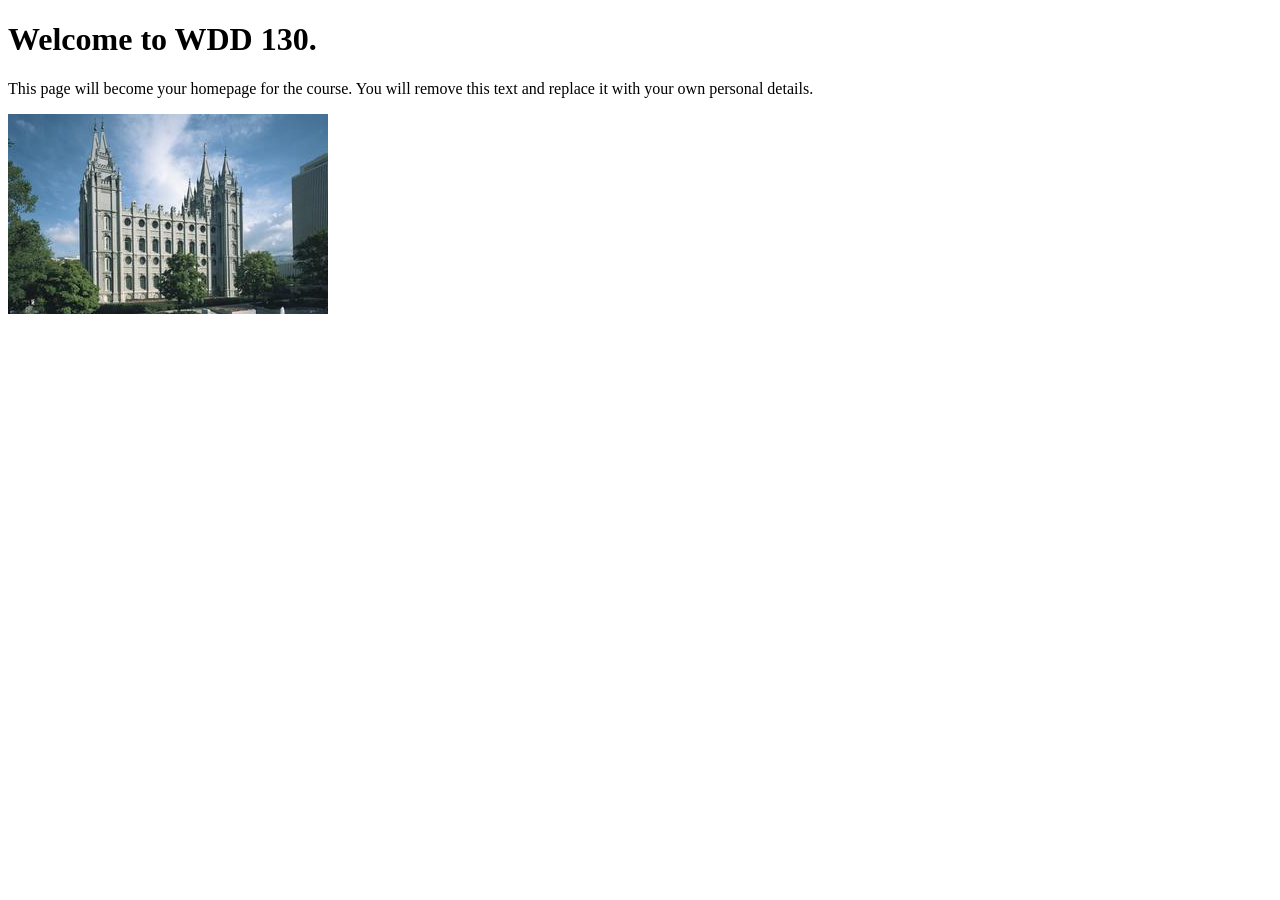
==== index.html @ 322c4031 "Initial commit" ====
<!DOCTYPE html>
<html lang="en">
<head>
    <meta charset="UTF-8">
    <meta name="viewport" content="width=device-width, initial-scale=1.0">
    <title>WDD 130 | Personal Homepage</title>
</head>
<body>
    <h1>Welcome to WDD 130.</h1>
    <p>This page will become your homepage for the course. You will remove this text and replace it with your own personal details.</p>

    <img src="images/salt-lake-temple.jpg" alt="The Salt Lake Temple.">
</body>
</html>
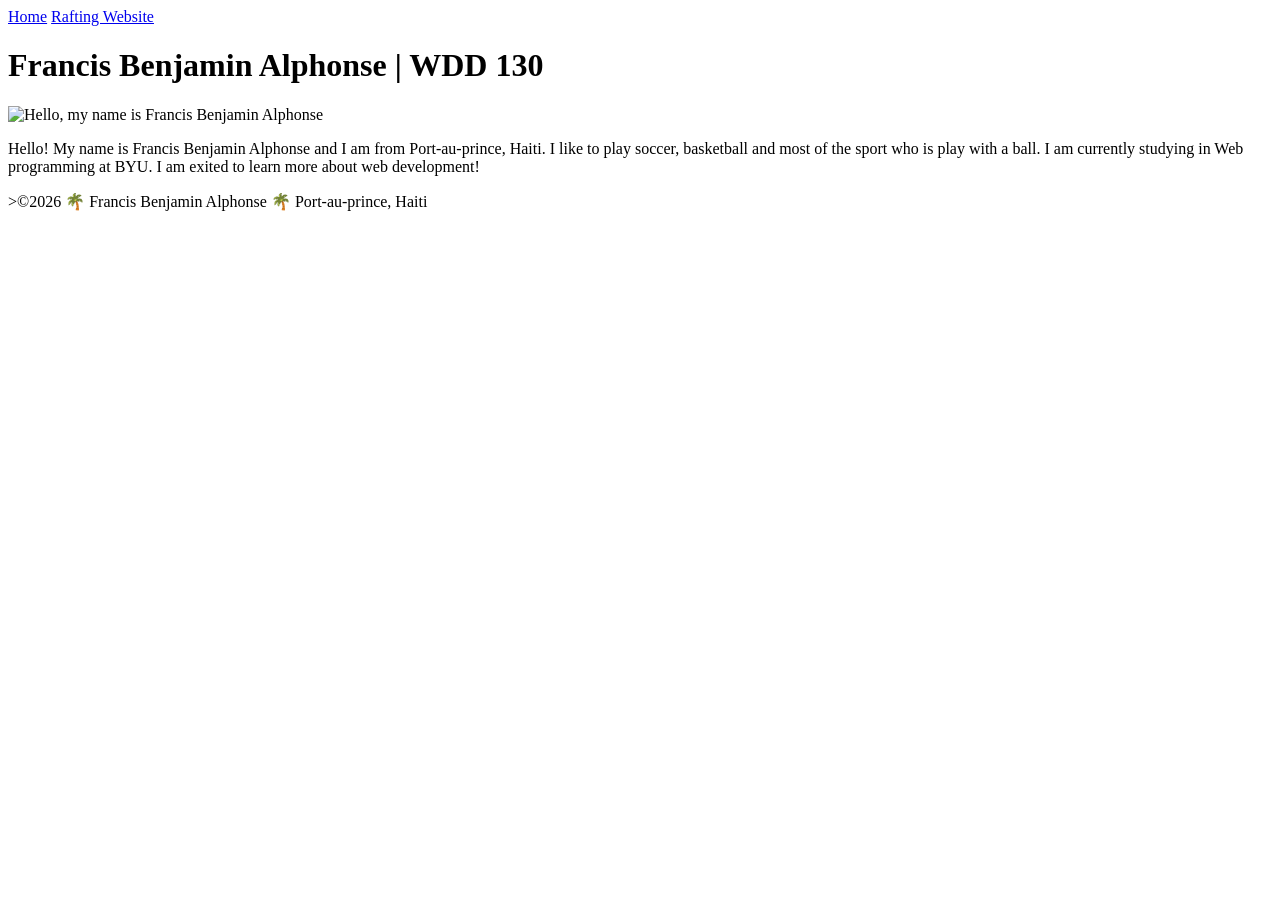
==== commit 7eb7eefa: "ok" ====
--- a/index.html
+++ b/index.html
@@ -1,14 +1,30 @@
 <!DOCTYPE html>
-<html lang="en">
+<html lang="en-US">
+
 <head>
     <meta charset="UTF-8">
     <meta name="viewport" content="width=device-width, initial-scale=1.0">
-    <title>WDD 130 | Personal Homepage</title>
+    <title>Francis Benjamin Alphonse | WDD 130</title>
 </head>
+
 <body>
-    <h1>Welcome to WDD 130.</h1>
-    <p>This page will become your homepage for the course. You will remove this text and replace it with your own personal details.</p>
+    <header>
+        <nav>
+            <a href="#">Home</a>
+            <a href="wwr">Rafting Website</a>
+        </nav>
+    </header>
+    <main>
+        <h1>Francis Benjamin Alphonse | WDD 130</h1>
+        <img src="images/profile.jpg" alt="Hello, my name is Francis Benjamin Alphonse" width="200"
+          height="200">
+        <p>Hello! My name is Francis Benjamin Alphonse and I am from Port-au-prince, Haiti. I like
+            to play soccer, basketball and most of the sport who is play with a ball. I am currently
+            studying in Web programming at BYU. I am exited to learn more about web development!</p>
+    </main>
+    <footer>
+        <p>>©2026 🌴 Francis Benjamin Alphonse 🌴 Port-au-prince, Haiti</p>
+    </footer>
+</body>
 
-    <img src="images/salt-lake-temple.jpg" alt="The Salt Lake Temple.">
-</body>
 </html>
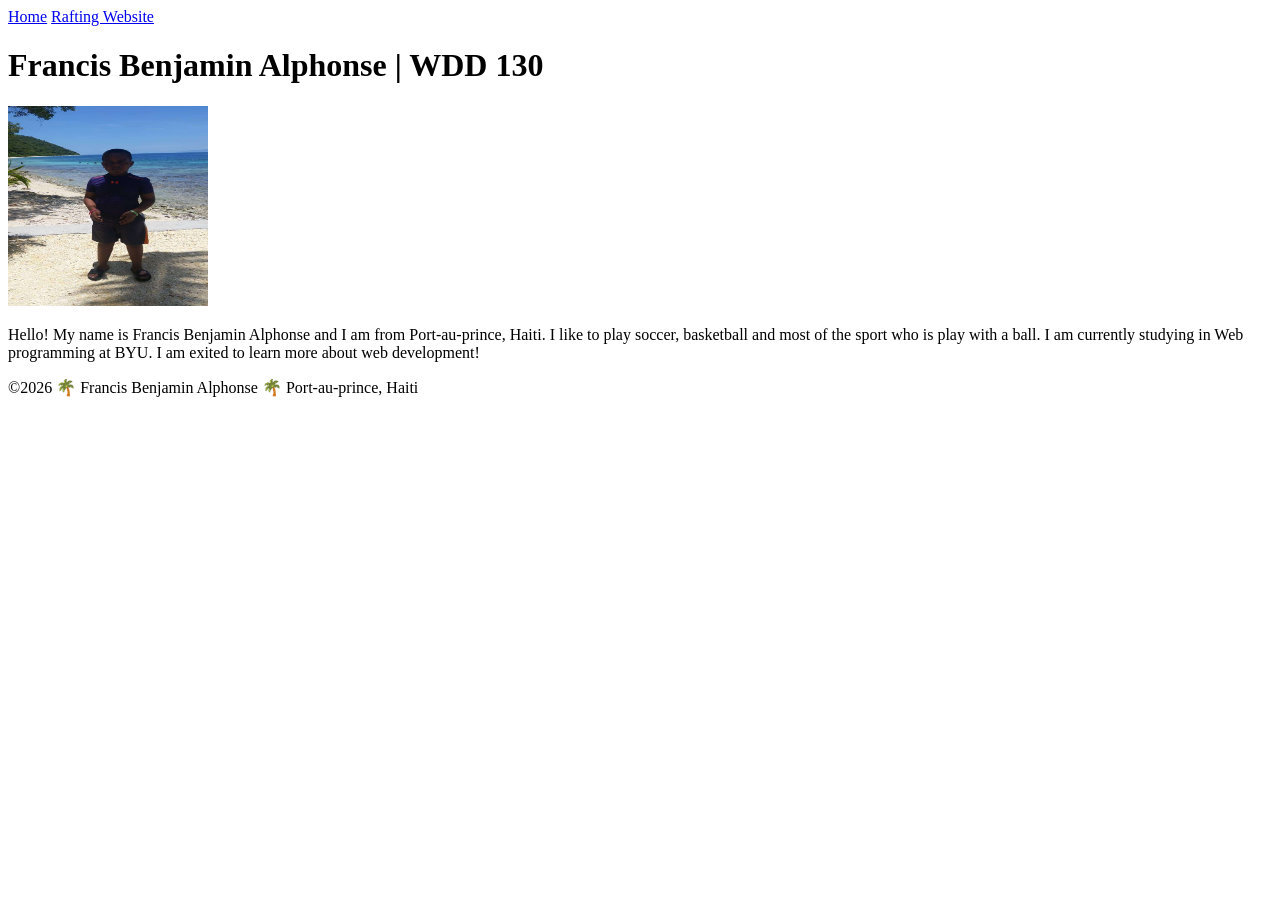
==== commit 0560aa3c: "ok" ====
--- a/index.html
+++ b/index.html
@@ -23,7 +23,7 @@
             studying in Web programming at BYU. I am exited to learn more about web development!</p>
     </main>
     <footer>
-        <p>>©2026 🌴 Francis Benjamin Alphonse 🌴 Port-au-prince, Haiti</p>
+        <p>©2026 🌴 Francis Benjamin Alphonse 🌴 Port-au-prince, Haiti</p>
     </footer>
 </body>
 
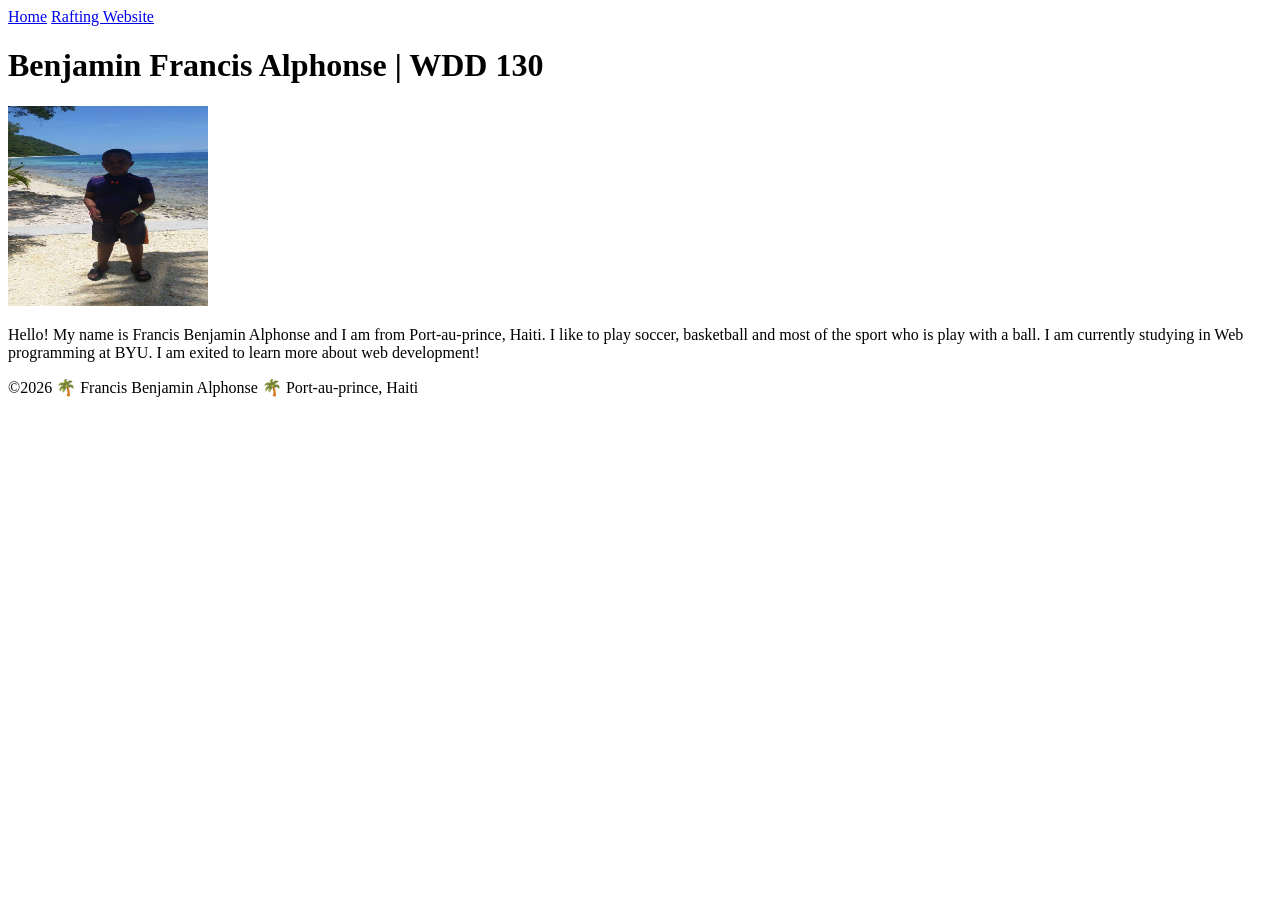
==== commit 1ca9bee2: "ok" ====
--- a/index.html
+++ b/index.html
@@ -5,17 +5,19 @@
     <meta charset="UTF-8">
     <meta name="viewport" content="width=device-width, initial-scale=1.0">
     <title>Francis Benjamin Alphonse | WDD 130</title>
+    <meta name="description" content="Describe your home page here using keywords like your name, the course, the purpose of the page.">
+    <meta name="author" content="Benjamin Francis Alphonse">
 </head>
 
 <body>
     <header>
         <nav>
             <a href="#">Home</a>
-            <a href="wwr">Rafting Website</a>
+            <a href="wwr/">Rafting Website</a>
         </nav>
     </header>
     <main>
-        <h1>Francis Benjamin Alphonse | WDD 130</h1>
+        <h1>Benjamin Francis Alphonse | WDD 130</h1>
         <img src="images/profile.jpg" alt="Hello, my name is Francis Benjamin Alphonse" width="200"
           height="200">
         <p>Hello! My name is Francis Benjamin Alphonse and I am from Port-au-prince, Haiti. I like
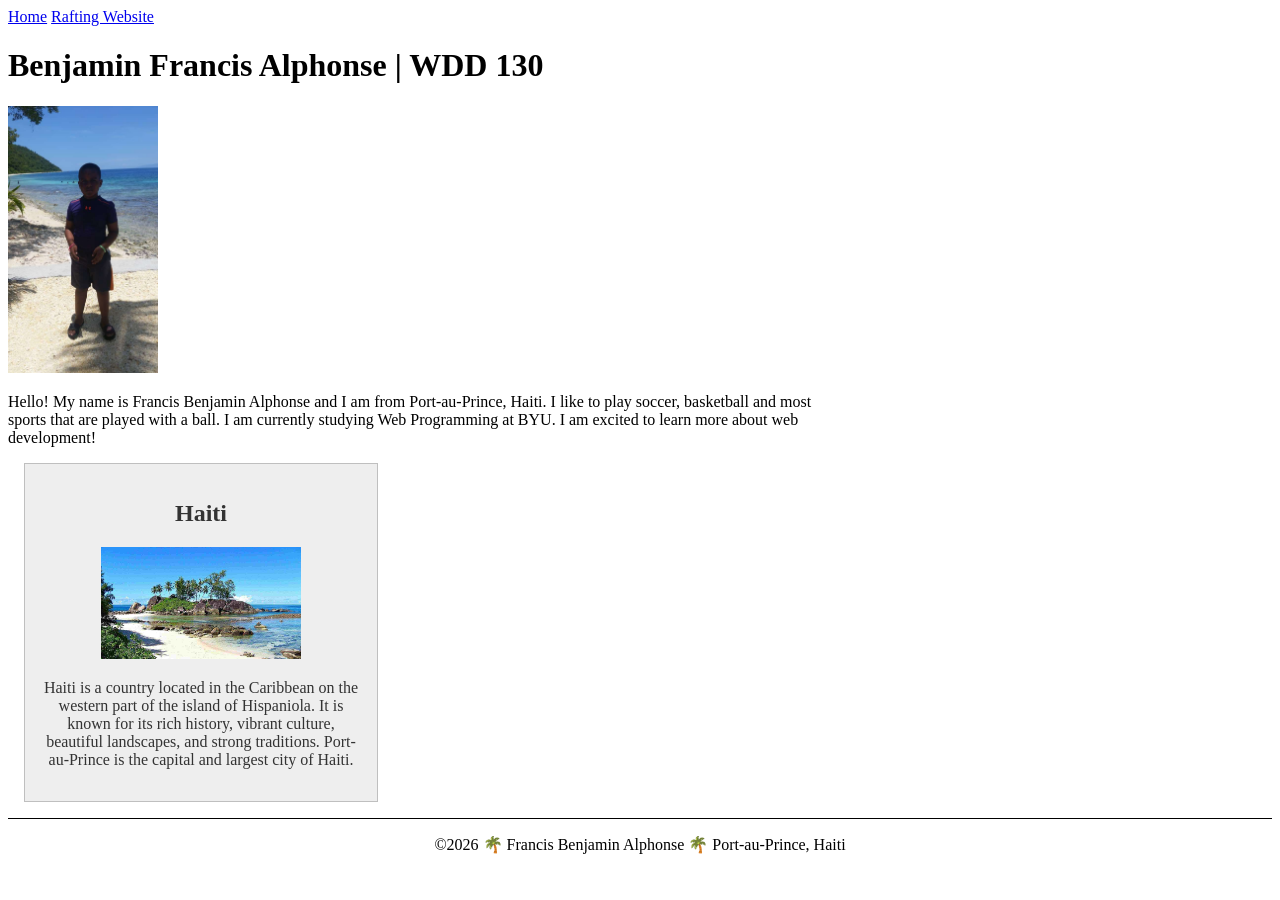
==== commit 5af17fe8: "oui" ====
--- a/index.html
+++ b/index.html
@@ -5,8 +5,10 @@
     <meta charset="UTF-8">
     <meta name="viewport" content="width=device-width, initial-scale=1.0">
     <title>Francis Benjamin Alphonse | WDD 130</title>
-    <meta name="description" content="Describe your home page here using keywords like your name, the course, the purpose of the page.">
+    <meta name="description"
+        content="Benjamin Francis Alphonse's WDD 130 home page about web development, programming, and Haiti.">
     <meta name="author" content="Benjamin Francis Alphonse">
+    <link rel="stylesheet" href="styles/styles.css">
 </head>
 
 <body>
@@ -16,16 +18,27 @@
             <a href="wwr/">Rafting Website</a>
         </nav>
     </header>
+
     <main>
         <h1>Benjamin Francis Alphonse | WDD 130</h1>
-        <img src="images/profile.jpg" alt="Hello, my name is Francis Benjamin Alphonse" width="200"
-          height="200">
-        <p>Hello! My name is Francis Benjamin Alphonse and I am from Port-au-prince, Haiti. I like
-            to play soccer, basketball and most of the sport who is play with a ball. I am currently
-            studying in Web programming at BYU. I am exited to learn more about web development!</p>
+        <img src="images/profile.jpg" alt="Hello, my name is Francis Benjamin Alphonse" width="200" height="200">
+        <p>
+            Hello! My name is Francis Benjamin Alphonse and I am from Port-au-Prince, Haiti.
+            I like to play soccer, basketball and most sports that are played with a ball.
+            I am currently studying Web Programming at BYU. I am excited to learn more about web development!
+        </p>
     </main>
+    <aside>
+        <h2>Haiti</h2>
+        <img src="images/haiti.jpg" alt="Landscape of Haiti">
+        <p>
+            Haiti is a country located in the Caribbean on the western part of the island of Hispaniola.
+            It is known for its rich history, vibrant culture, beautiful landscapes, and strong traditions.
+            Port-au-Prince is the capital and largest city of Haiti.
+        </p>
+    </aside>
     <footer>
-        <p>©2026 🌴 Francis Benjamin Alphonse 🌴 Port-au-prince, Haiti</p>
+        <p>©2026 🌴 Francis Benjamin Alphonse 🌴 Port-au-Prince, Haiti</p>
     </footer>
 </body>
 
--- a/styles/styles.css
+++ b/styles/styles.css
@@ -0,0 +1,33 @@
+main {
+    max-width: 840px;
+}
+
+aside {
+    width: 20rem;
+    margin: 1rem;
+    border: 1px solid rgb(0 0 0 / 0.2);
+    padding: 1rem;
+    background-color: #eee;
+    color: #333;
+    text-align: center;
+}
+
+aside img {
+    width: 200px;
+    height: auto;
+}
+
+main img {
+    width: 150px;
+    height: auto;
+}
+
+p {
+    padding: 0;
+}
+
+footer {
+    margin-top: 15px;
+    border-top: 1px solid #000;
+    text-align: center;
+}
